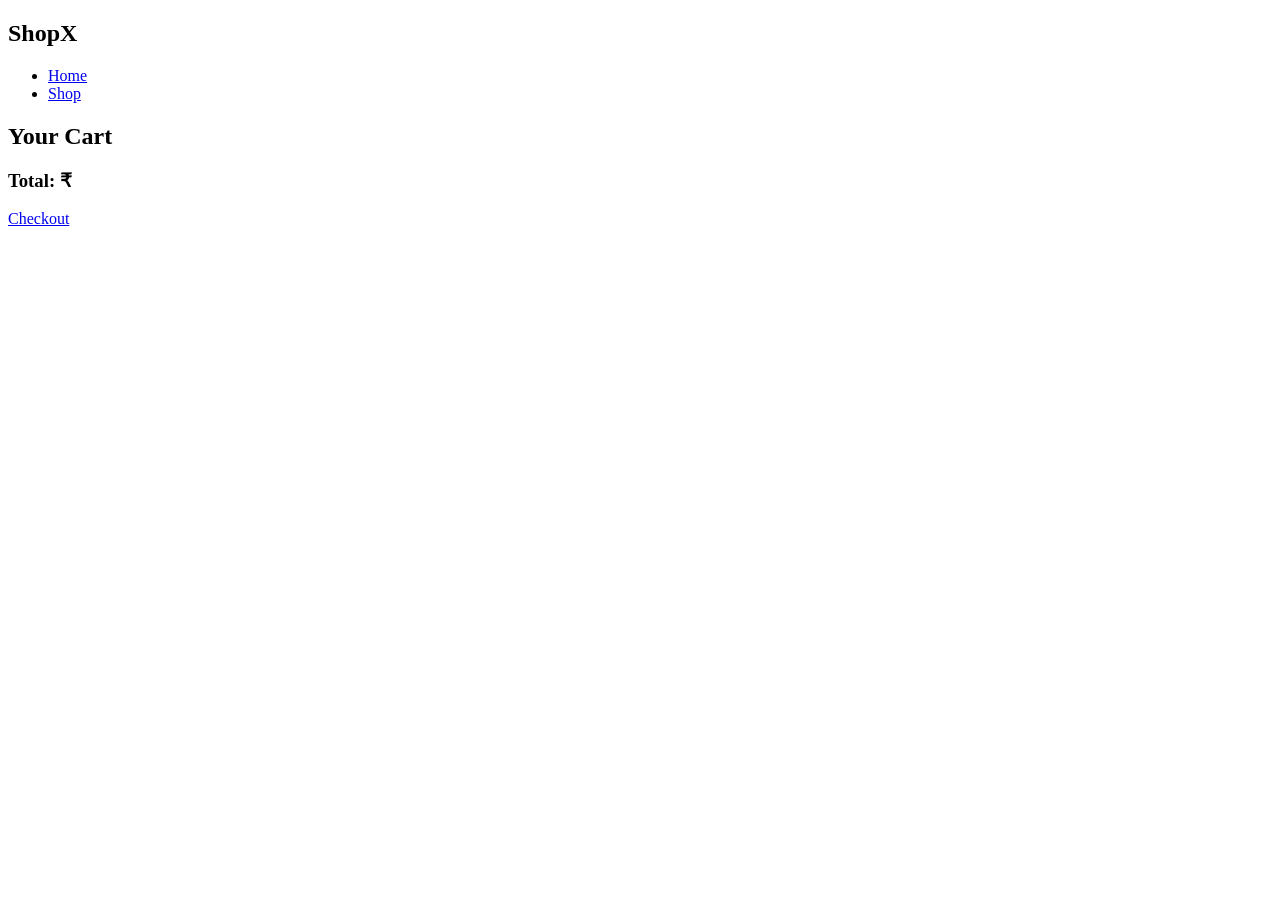
==== cart.html @ 055a29fe "Create cart.html" ====
<!DOCTYPE html>
<html lang="en">
<head>
<meta charset="UTF-8">
<meta name="viewport" content="width=device-width, initial-scale=1.0">
<title>Cart</title>
<link rel="stylesheet" href="style.css">
</head>
<body>
<header>
  <nav>
    <h2>ShopX</h2>
    <ul>
      <li><a href="index.html">Home</a></li>
      <li><a href="shop.html">Shop</a></li>
    </ul>
  </nav>
</header>

<h2>Your Cart</h2>
<div id="cart-items"></div>
<h3>Total: ₹<span id="total"></span></h3>
<a href="checkout.html" class="btn">Checkout</a>

<script src="script.js"></script>
</body>
</html>
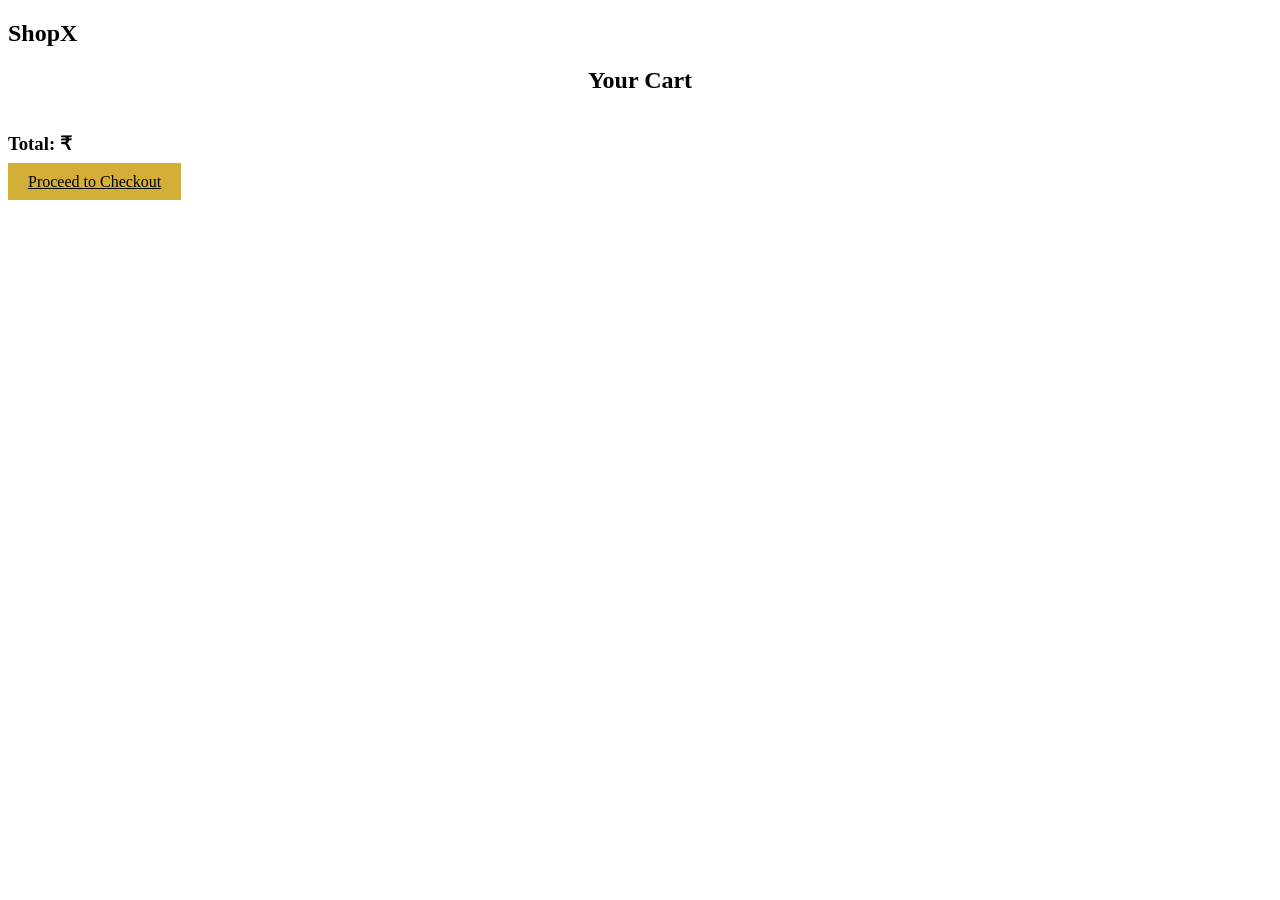
==== commit 26e9bf6f: "Update cart.html" ====
--- a/cart.html
+++ b/cart.html
@@ -1,26 +1,18 @@
 <!DOCTYPE html>
-<html lang="en">
+<html>
 <head>
-<meta charset="UTF-8">
-<meta name="viewport" content="width=device-width, initial-scale=1.0">
 <title>Cart</title>
 <link rel="stylesheet" href="style.css">
 </head>
 <body>
-<header>
-  <nav>
-    <h2>ShopX</h2>
-    <ul>
-      <li><a href="index.html">Home</a></li>
-      <li><a href="shop.html">Shop</a></li>
-    </ul>
-  </nav>
+<header class="nav">
+  <h2>ShopX</h2>
 </header>
 
-<h2>Your Cart</h2>
-<div id="cart-items"></div>
+<h2 class="section-title">Your Cart</h2>
+<div id="cart-items" class="cart-box"></div>
 <h3>Total: ₹<span id="total"></span></h3>
-<a href="checkout.html" class="btn">Checkout</a>
+<a href="checkout.html" class="btn">Proceed to Checkout</a>
 
 <script src="script.js"></script>
 </body>
--- a/style.css
+++ b/style.css
@@ -0,0 +1,67 @@
+body {
+  list-style:none;
+}
+
+.nav li { margin:0 15px; }
+.nav a { color:#d4af37; text-decoration:none; }
+
+.hero {
+  height:60vh;
+  display:flex;
+  align-items:center;
+  justify-content:center;
+  background:url('https://picsum.photos/1200/500') center/cover;
+  text-align:center;
+}
+
+.btn {
+  background:#d4af37;
+  padding:10px 20px;
+  color:black;
+  border:none;
+  cursor:pointer;
+}
+
+.section-title {
+  text-align:center;
+  margin:20px 0;
+}
+
+.products {
+  display:grid;
+  grid-template-columns:repeat(auto-fit,minmax(220px,1fr));
+  gap:20px;
+  padding:20px;
+}
+
+.card {
+  background:#1c1c1c;
+  border-radius:10px;
+  padding:15px;
+  transition:0.3s;
+}
+
+.card:hover {
+  transform:scale(1.05);
+}
+
+.card img { width:100%; border-radius:10px; }
+
+.cart-box, .form {
+  width:90%;
+  max-width:500px;
+  margin:auto;
+  display:flex;
+  flex-direction:column;
+  gap:10px;
+}
+
+.form input {
+  padding:10px;
+}
+
+.success-box {
+  text-align:center;
+  margin-top:20px;
+  color:lightgreen;
+}
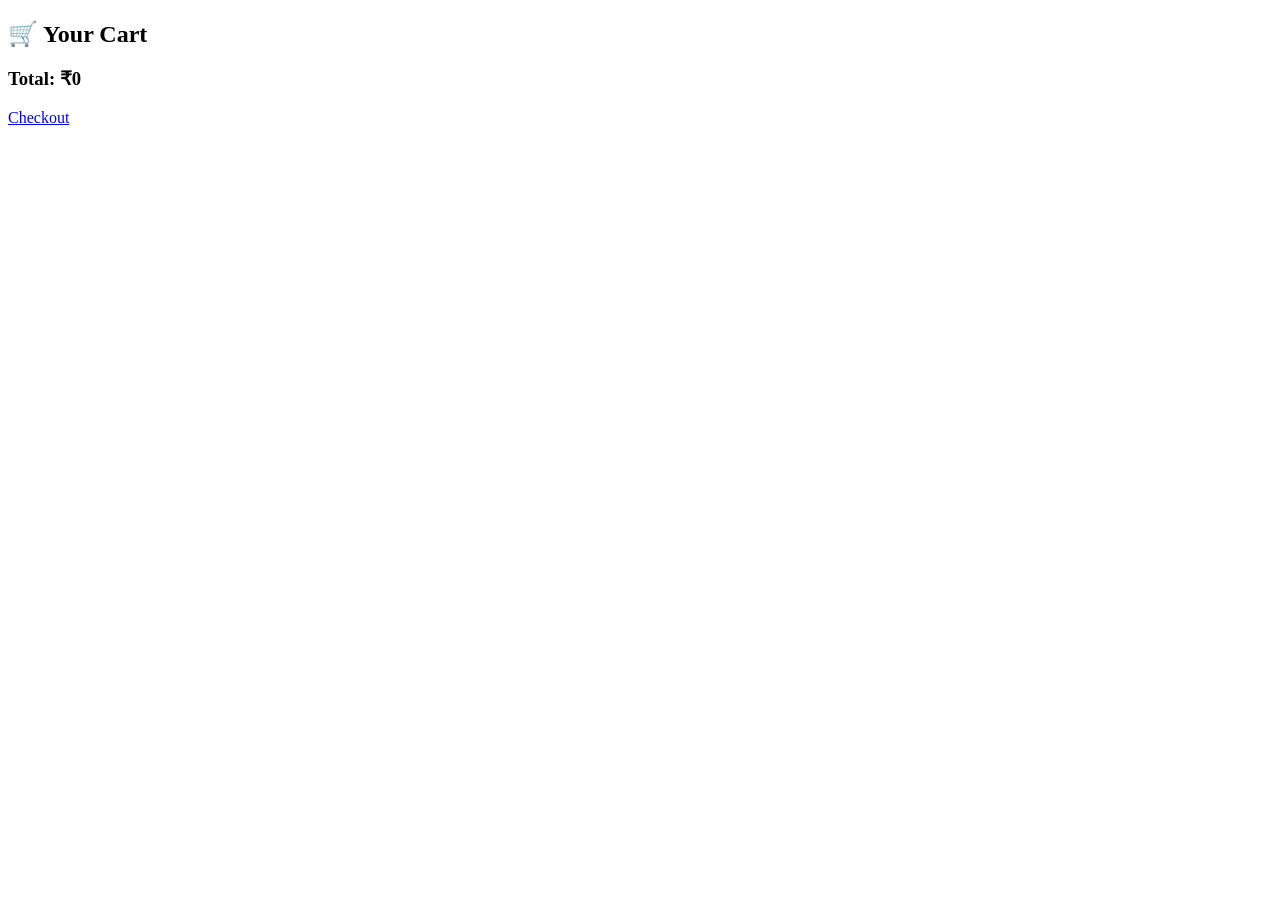
==== commit 8f4b49a9: "Update cart.html" ====
--- a/cart.html
+++ b/cart.html
@@ -5,15 +5,10 @@
 <link rel="stylesheet" href="style.css">
 </head>
 <body>
-<header class="nav">
-  <h2>ShopX</h2>
-</header>
-
-<h2 class="section-title">Your Cart</h2>
+<h2 class="section-title">🛒 Your Cart</h2>
 <div id="cart-items" class="cart-box"></div>
 <h3>Total: ₹<span id="total"></span></h3>
-<a href="checkout.html" class="btn">Proceed to Checkout</a>
-
+<a href="checkout.html" class="btn">Checkout</a>
 <script src="script.js"></script>
 </body>
 </html>
--- a/style.css
+++ b/style.css
@@ -1,67 +1,23 @@
-body {
-  list-style:none;
+.nav {
+  display: flex;
+  justify-content: space-between;
+  align-items: center;
+  padding: 15px 40px;
+  background: #000;
 }
 
-.nav li { margin:0 15px; }
-.nav a { color:#d4af37; text-decoration:none; }
-
-.hero {
-  height:60vh;
-  display:flex;
-  align-items:center;
-  justify-content:center;
-  background:url('https://picsum.photos/1200/500') center/cover;
-  text-align:center;
+.nav ul {
+  display: flex;
+  gap: 20px;
+  list-style: none;
 }
 
-.btn {
-  background:#d4af37;
-  padding:10px 20px;
-  color:black;
-  border:none;
-  cursor:pointer;
+.nav li {
+  list-style: none;
 }
 
-.section-title {
-  text-align:center;
-  margin:20px 0;
+.nav a {
+  color: #d4af37;
+  text-decoration: none;
+  font-weight: bold;
 }
-
-.products {
-  display:grid;
-  grid-template-columns:repeat(auto-fit,minmax(220px,1fr));
-  gap:20px;
-  padding:20px;
-}
-
-.card {
-  background:#1c1c1c;
-  border-radius:10px;
-  padding:15px;
-  transition:0.3s;
-}
-
-.card:hover {
-  transform:scale(1.05);
-}
-
-.card img { width:100%; border-radius:10px; }
-
-.cart-box, .form {
-  width:90%;
-  max-width:500px;
-  margin:auto;
-  display:flex;
-  flex-direction:column;
-  gap:10px;
-}
-
-.form input {
-  padding:10px;
-}
-
-.success-box {
-  text-align:center;
-  margin-top:20px;
-  color:lightgreen;
-}
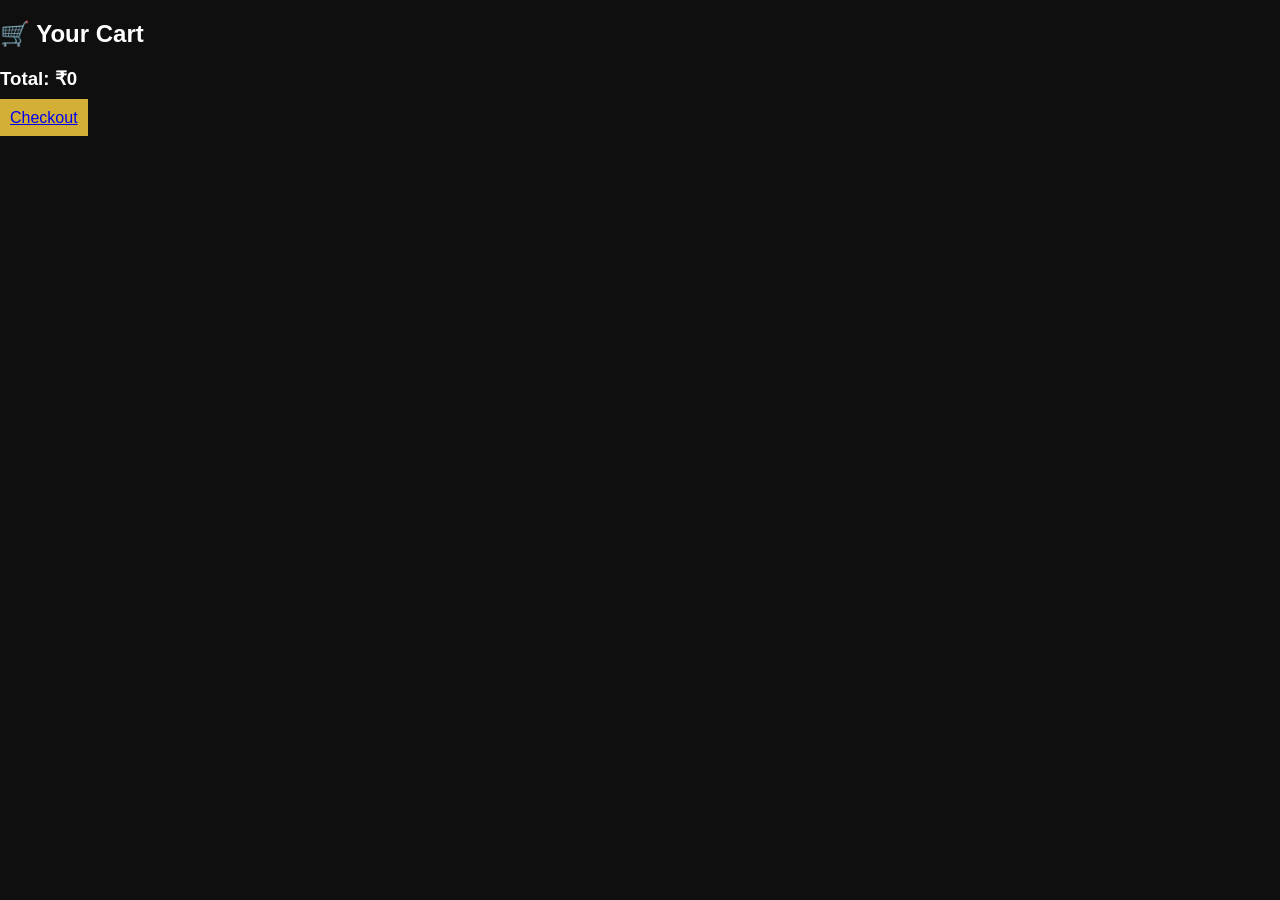
==== commit a7a9bfe9: "Update cart.html" ====
--- a/cart.html
+++ b/cart.html
@@ -1,6 +1,15 @@
 <!DOCTYPE html>
 <html>
 <head>
+  <!-- Google tag (gtag.js) -->
+<script async src="https://www.googletagmanager.com/gtag/js?id=G-Q4YLGSJPSX"></script>
+<script>
+  window.dataLayer = window.dataLayer || [];
+  function gtag(){dataLayer.push(arguments);}
+  gtag('js', new Date());
+
+  gtag('config', 'G-Q4YLGSJPSX');
+</script>
 <title>Cart</title>
 <link rel="stylesheet" href="style.css">
 </head>
--- a/style.css
+++ b/style.css
@@ -1,23 +1,19 @@
-.nav {
-  display: flex;
-  justify-content: space-between;
-  align-items: center;
-  padding: 15px 40px;
-  background: #000;
-}
+body {font-family:sans-serif;margin:0;background:#0f0f0f;color:white}
 
-.nav ul {
-  display: flex;
-  gap: 20px;
-  list-style: none;
-}
+.nav {display:flex;justify-content:space-between;padding:15px;background:black}
+.nav input {padding:8px}
 
-.nav li {
-  list-style: none;
-}
+.hero {height:60vh;display:flex;justify-content:center;align-items:center;background:url('https://picsum.photos/1200/500') center/cover;position:relative}
+.hero::after {content:"";position:absolute;width:100%;height:100%;background:rgba(0,0,0,0.6)}
+.hero div {position:relative;z-index:2;text-align:center}
 
-.nav a {
-  color: #d4af37;
-  text-decoration: none;
-  font-weight: bold;
-}
+.btn {background:#d4af37;padding:10px;border:none;cursor:pointer}
+
+.products {display:grid;grid-template-columns:repeat(auto-fit,minmax(220px,1fr));gap:20px;padding:20px}
+
+.card {background:#1c1c1c;padding:15px;border-radius:10px;transition:0.3s}
+.card:hover {transform:scale(1.05)}
+.card img {width:100%}
+
+.filters {text-align:center;margin:20px}
+.filters button {margin:5px;padding:10px}
